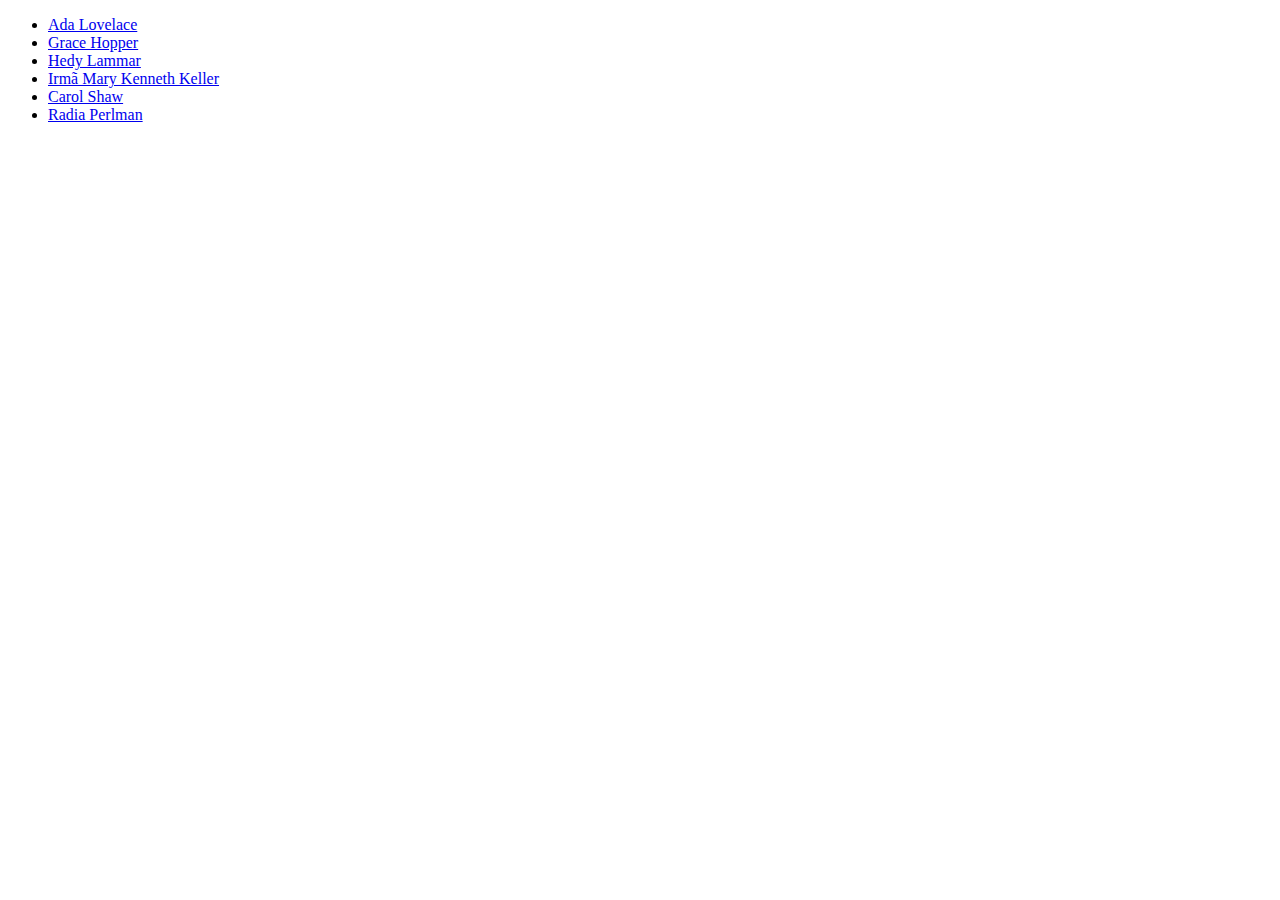
==== index.html @ 704df362 "exe 4 - semana 1" ====
﻿<!DOCTYPE html>
	<html>
		<head>
			<title>Site das Mulheres da Programação</title>
		</head>
		<body>
			<ul>
				<li><a href="ada.html">Ada Lovelace</a></li>
				<li><a href="grace.html">Grace Hopper</a></li>
				<li><a href="hedy.html">Hedy Lammar</a></li>
				<li><a href="irma.html">Irmã Mary Kenneth Keller</a></li>
				<li><a href="carol.html">Carol Shaw</a></li>
				<li><a href="radia.html">Radia Perlman</a></li>
			</ul>
		</body>
	</html>
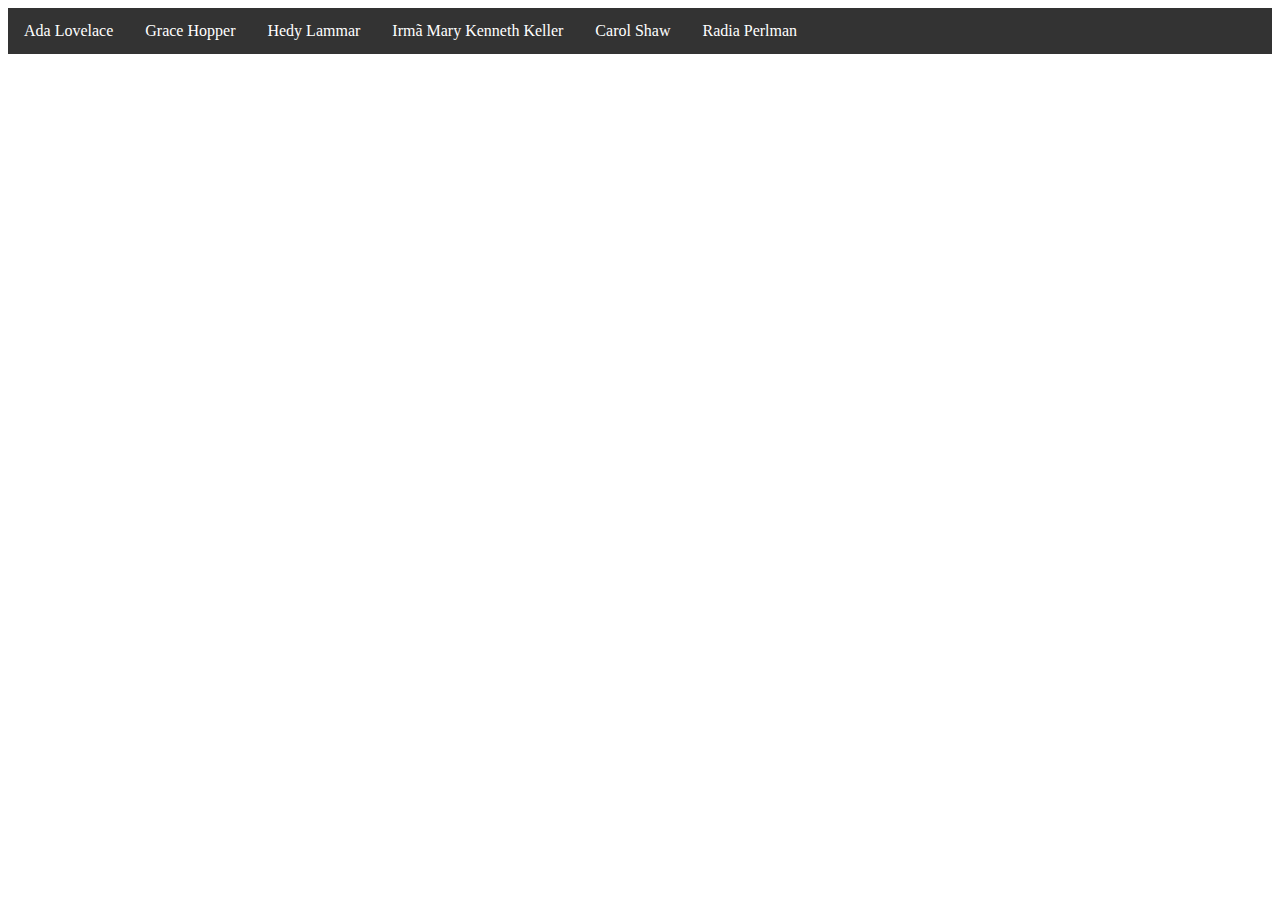
==== commit 0f072b51: "exe1 - semana 2" ====
--- a/index.html
+++ b/index.html
@@ -2,6 +2,24 @@
 	<html>
 		<head>
 			<title>Site das Mulheres da Programação</title>
+			<style>
+				ul{list-style-type: none;
+				   margin: 0;
+				   padding: 0;
+				   overflow: hidden;
+				   background-color: #333;
+				}
+				li{float: left;
+				}
+				li a{display: block;
+					 color: white;
+					 text-align: center;
+					 padding: 14px 16px;
+					 text-decoration: none;
+				}
+				li a:hover{background-color: #4CAF50;
+				}
+			</style>
 		</head>
 		<body>
 			<ul>
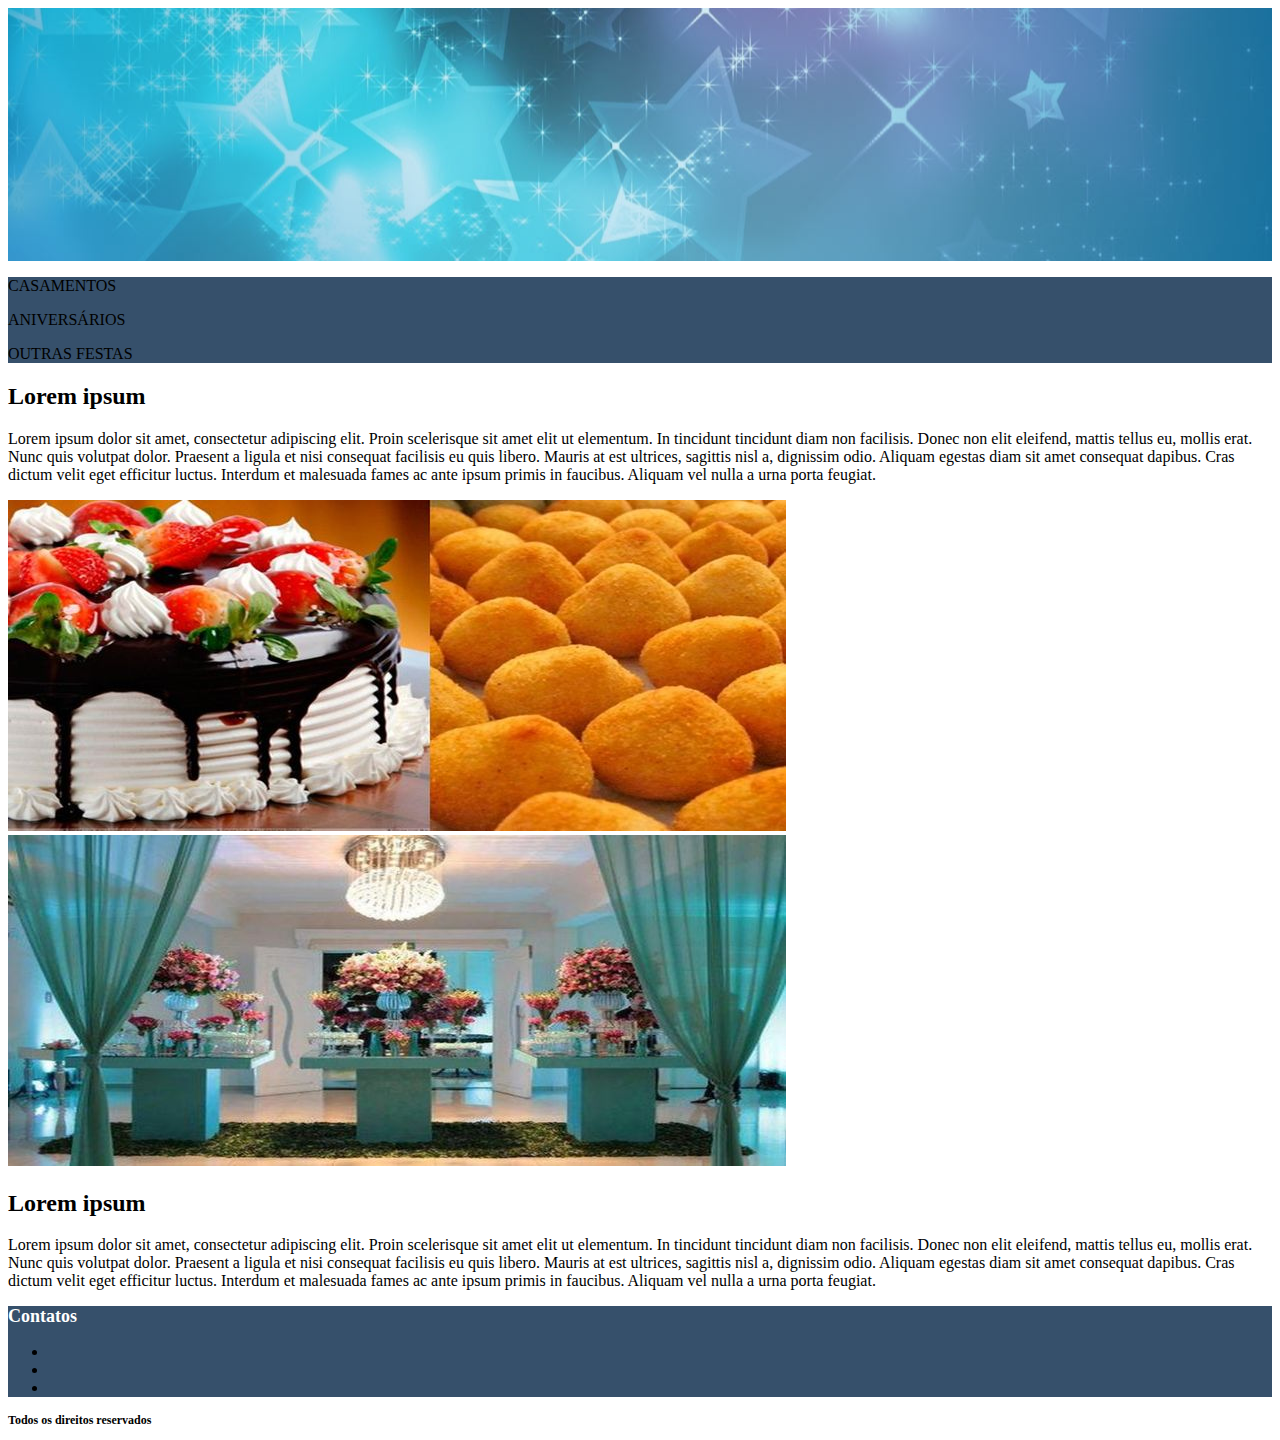
==== commit 44002a86: "Novo Trabalho Final" ====
--- a/index.html
+++ b/index.html
@@ -1,34 +1,111 @@
-﻿<!DOCTYPE html>
-	<html>
-		<head>
-			<title>Site das Mulheres da Programação</title>
-			<style>
-				ul{list-style-type: none;
-				   margin: 0;
-				   padding: 0;
-				   overflow: hidden;
-				   background-color: #333;
-				}
-				li{float: left;
-				}
-				li a{display: block;
-					 color: white;
-					 text-align: center;
-					 padding: 14px 16px;
-					 text-decoration: none;
-				}
-				li a:hover{background-color: #4CAF50;
-				}
-			</style>
-		</head>
-		<body>
-			<ul>
-				<li><a href="ada.html">Ada Lovelace</a></li>
-				<li><a href="grace.html">Grace Hopper</a></li>
-				<li><a href="hedy.html">Hedy Lammar</a></li>
-				<li><a href="irma.html">Irmã Mary Kenneth Keller</a></li>
-				<li><a href="carol.html">Carol Shaw</a></li>
-				<li><a href="radia.html">Radia Perlman</a></li>
-			</ul>
-		</body>
-	</html>+<!DOCTYPE html>
+<html lang="pt-br">
+<head>
+
+	<meta charset="utf-8">
+	<meta name="viewport" content="width=device-width, initial-scale=1, shrink-to-fit=no">
+	<meta name="description" content="festas">
+	<meta name="author" content="Fernanda Santo">
+
+	<title>Mundo de Festas</title>
+
+	<!-- Bootstrap -->
+	<link rel="stylesheet" href="https://stackpath.bootstrapcdn.com/bootstrap/4.1.0/css/bootstrap.min.css" integrity="sha384-9gVQ4dYFwwWSjIDZnLEWnxCjeSWFphJiwGPXr1jddIhOegiu1FwO5qRGvFXOdJZ4" crossorigin="anonymous">
+
+	<!-- CSS -->
+	<link rel="stylesheet" type="text/css" href="css/style.css">
+
+	<link rel="stylesheet" href="https://use.fontawesome.com/releases/v5.0.13/css/all.css" integrity="sha384-DNOHZ68U8hZfKXOrtjWvjxusGo9WQnrNx2sqG0tfsghAvtVlRW3tvkXWZh58N9jp" crossorigin="anonymous">
+
+</head>
+
+<body>
+	<header class="banner-home"> </header>
+
+	<section class="text-white">
+		<div class="topo container-fluid">
+			<div class="row">
+				<div class="text-center col-xs-4 col-sm-4 col-md-4 col-lg-4 col-12 mt-3 mb-3">
+					<p>CASAMENTOS</p>	
+					<a href="#">
+						<i class="fas fa-church fa-3x"></i>
+					</a>
+				</div>
+				<div class="text-center col-xs-4 col-sm-4 col-md-4 col-lg-4 col-12 mt-3 mb-3">
+					<p>ANIVERSÁRIOS</p>
+					<a href="#">
+						<i class="fas fa-birthday-cake fa-3x"></i>
+					</a>
+				</div>
+				<div class="text-center col-xs-4 col-sm-4 col-md-4 col-lg-4 col-12 mt-3 mb-3">
+					<p>OUTRAS FESTAS</p>
+					<a href="#">
+						<i class="fas fa-glass-martini fa-3x"></i>
+					</a>
+				</div>
+			</div>
+		</div>
+	</section>
+
+	<section>
+		<div class="container-fluid">
+			<div class="row">
+				<div class="text-center col-xs-6 col-sm-6 col-md-6 col-lg-6 col-12 mt-5">
+					<h2>Lorem ipsum</h2>
+					<p>Lorem ipsum dolor sit amet, consectetur adipiscing elit. Proin scelerisque sit amet elit ut elementum. In tincidunt tincidunt diam non facilisis. Donec non elit eleifend, mattis tellus eu, mollis erat. Nunc quis volutpat dolor. Praesent a ligula et nisi consequat facilisis eu quis libero. Mauris at est ultrices, sagittis nisl a, dignissim odio. Aliquam egestas diam sit amet consequat dapibus. Cras dictum velit eget efficitur luctus. Interdum et malesuada fames ac ante ipsum primis in faucibus. Aliquam vel nulla a urna porta feugiat.</p>
+				</div>
+				<div class="text-center col-xs-6 col-sm-6 col-md-6 col-lg-6 col-12 p-0">
+					<img class="img-fluid" src="img/doces-e-salgados.jpg">
+				</div>
+			</div>
+		</div>
+	</section>
+
+	<section>
+		<div class="container-fluid">
+			<div class="row">
+				<div class="text-center col-xs-6 col-sm-6 col-md-6 col-lg-6 col-12 p-0">
+					<img class="img-fluid" src="img/decoracao.jpg">
+				</div>
+				<div class="text-center col-xs-6 col-sm-6 col-md-6 col-lg-6 col-12 mt-5">
+					<h2>Lorem ipsum</h2>
+					<p>Lorem ipsum dolor sit amet, consectetur adipiscing elit. Proin scelerisque sit amet elit ut elementum. In tincidunt tincidunt diam non facilisis. Donec non elit eleifend, mattis tellus eu, mollis erat. Nunc quis volutpat dolor. Praesent a ligula et nisi consequat facilisis eu quis libero. Mauris at est ultrices, sagittis nisl a, dignissim odio. Aliquam egestas diam sit amet consequat dapibus. Cras dictum velit eget efficitur luctus. Interdum et malesuada fames ac ante ipsum primis in faucibus. Aliquam vel nulla a urna porta feugiat.</p>
+				</div>
+			</div>
+		</div>
+	</section>
+
+	<footer>
+      <div class="rodape container-fluid">
+        <h2 class="rodape text-center text-white p-2">Contatos</h2>
+        <div class="row">
+          <div class="col-lg h-100 text-center my-auto">
+            <ul class="list-inline ">
+
+              <li class="list-inline-item mr-3">
+                <a href="#">
+                 <i class="fab fa-facebook-f fa-2x"></i>
+                </a>
+              </li>
+
+              <li class="list-inline-item mr-3">
+                <a href="#">
+                  <i class="fab fa-twitter fa-2x"></i>
+                </a>
+              </li>
+
+              <li class="list-inline-item">
+                <a href="#">
+                <i class="fab fa-instagram fa-2x"></i>
+                </a>
+              </li>
+              
+            </ul>
+          </div>
+        </div>
+      </div>
+		<p class="rodape text-center">Todos os direitos reservados</p>
+	</footer>
+
+</body>
+</html>--- a/css/style.css
+++ b/css/style.css
@@ -0,0 +1,32 @@
+header.banner-home{
+	background:url("../img/bg.jpg") no-repeat center center;
+	padding-top:10%;
+	padding-bottom: 10%;
+}
+
+div.topo{
+	background-color: #36506B;
+}
+
+a{
+	color: #ffffff;
+}
+
+a:hover{
+	font-size: 18px;
+	color: #ffffff;
+}
+
+h2.rodape{
+	font-size: 18px;
+	color: #ffffff;
+}
+
+p.rodape{
+	font-size: 12px;
+	font-weight: bolder;
+}
+
+div.rodape{
+	background-color: #36506B;
+}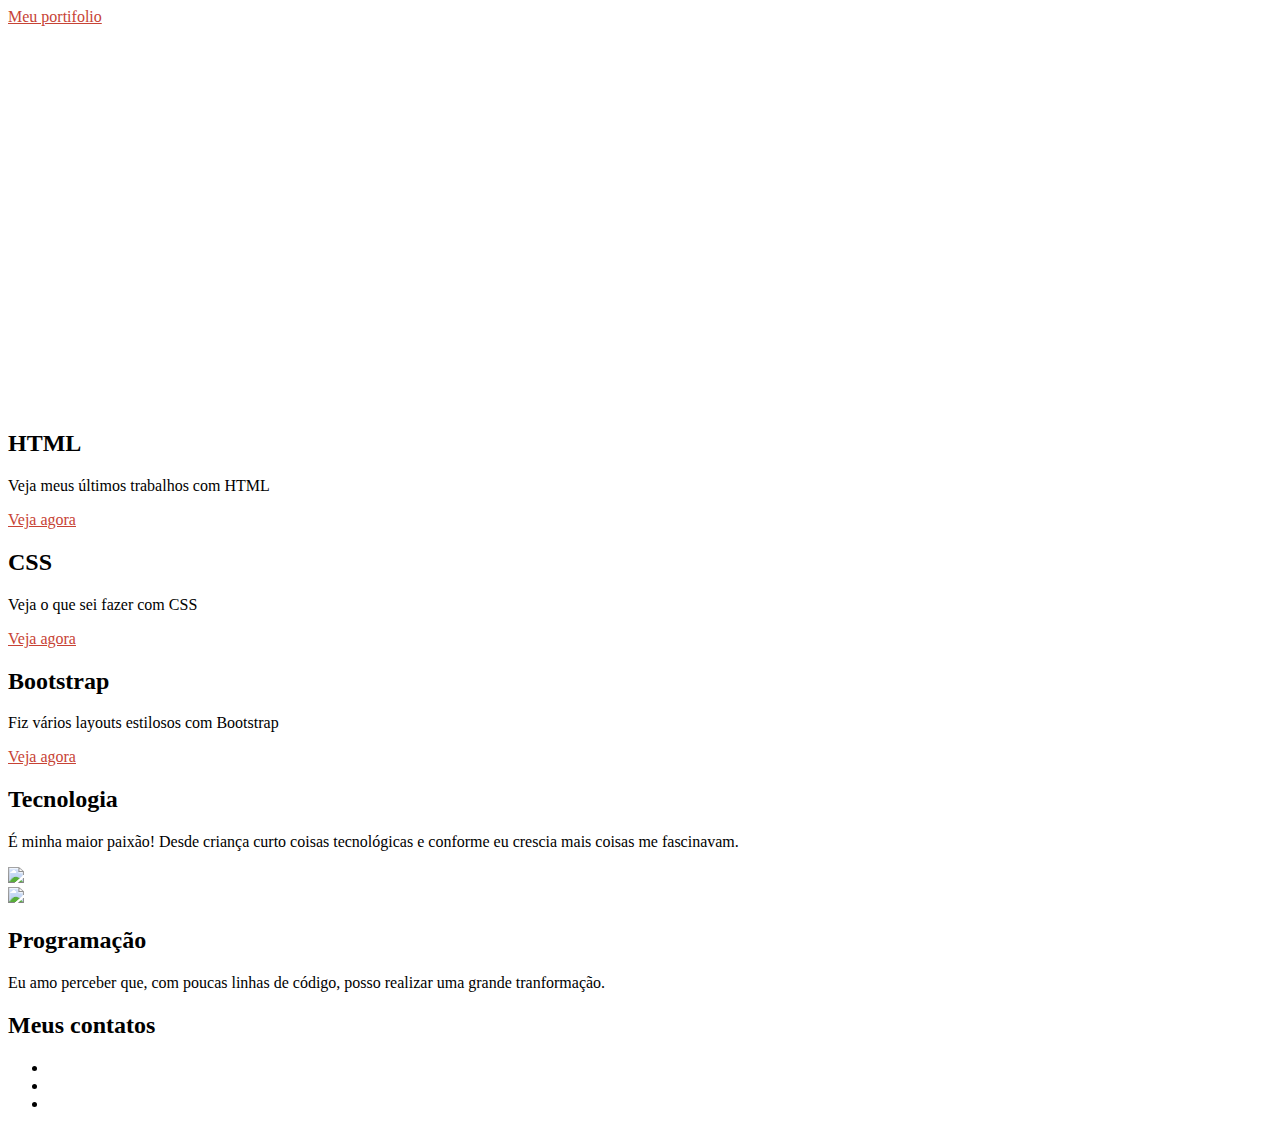
==== commit 3d9a3ff0: "Trabalho Final de Bootstrap" ====
--- a/index.html
+++ b/index.html
@@ -1,47 +1,56 @@
 <!DOCTYPE html>
 <html lang="pt-br">
+
 <head>
-
 	<meta charset="utf-8">
 	<meta name="viewport" content="width=device-width, initial-scale=1, shrink-to-fit=no">
-	<meta name="description" content="festas">
+	<meta name="description" content="desprograme">
 	<meta name="author" content="Fernanda Santo">
 
-	<title>Mundo de Festas</title>
+	<title>Trabalho Final de Bootstrap</title>
 
 	<!-- Bootstrap -->
 	<link rel="stylesheet" href="https://stackpath.bootstrapcdn.com/bootstrap/4.1.0/css/bootstrap.min.css" integrity="sha384-9gVQ4dYFwwWSjIDZnLEWnxCjeSWFphJiwGPXr1jddIhOegiu1FwO5qRGvFXOdJZ4" crossorigin="anonymous">
+
+	<!-- Ícone -->
+    <link href="vendor/simple-line-icons/css/simple-line-icons.css" rel="stylesheet" type="text/css">
 
 	<!-- CSS -->
 	<link rel="stylesheet" type="text/css" href="css/style.css">
 
 	<link rel="stylesheet" href="https://use.fontawesome.com/releases/v5.0.13/css/all.css" integrity="sha384-DNOHZ68U8hZfKXOrtjWvjxusGo9WQnrNx2sqG0tfsghAvtVlRW3tvkXWZh58N9jp" crossorigin="anonymous">
-
 </head>
 
 <body>
-	<header class="banner-home"> </header>
+    <nav class="navbar navbar-light bg-dark static-top">
+      <div class="container">
+        <a class="navbar-brand" href="#">Meu portifolio</a>
+      </div>
+    </nav>
 
-	<section class="text-white">
-		<div class="topo container-fluid">
-			<div class="row">
+	<header class="banner-home">
+	</header>
+
+	<section>
+		<div class="container-fluid">
+			<div class="row mt-5 mb-5">
 				<div class="text-center col-xs-4 col-sm-4 col-md-4 col-lg-4 col-12 mt-3 mb-3">
-					<p>CASAMENTOS</p>	
-					<a href="#">
-						<i class="fas fa-church fa-3x"></i>
-					</a>
+					<i class="icone icon-screen-desktop m-auto text-primary"></i>
+					<h2>HTML</h2>
+					<p>Veja meus últimos trabalhos com HTML</p>
+					<a href="#">Veja agora</a>
 				</div>
 				<div class="text-center col-xs-4 col-sm-4 col-md-4 col-lg-4 col-12 mt-3 mb-3">
-					<p>ANIVERSÁRIOS</p>
-					<a href="#">
-						<i class="fas fa-birthday-cake fa-3x"></i>
-					</a>
+					<i class="icone icon-pencil m-auto text-primary"></i>
+					<h2>CSS</h2>
+					<p>Veja o que sei fazer com CSS</p>
+					<a href="#">Veja agora</a>
 				</div>
 				<div class="text-center col-xs-4 col-sm-4 col-md-4 col-lg-4 col-12 mt-3 mb-3">
-					<p>OUTRAS FESTAS</p>
-					<a href="#">
-						<i class="fas fa-glass-martini fa-3x"></i>
-					</a>
+					<i class="icone icon-magic-wand m-auto text-primary"></i>
+					<h2>Bootstrap</h2>
+					<p>Fiz vários layouts estilosos com Bootstrap</p>
+					<a href="#">Veja agora</a>
 				</div>
 			</div>
 		</div>
@@ -50,12 +59,13 @@
 	<section>
 		<div class="container-fluid">
 			<div class="row">
-				<div class="text-center col-xs-6 col-sm-6 col-md-6 col-lg-6 col-12 mt-5">
-					<h2>Lorem ipsum</h2>
-					<p>Lorem ipsum dolor sit amet, consectetur adipiscing elit. Proin scelerisque sit amet elit ut elementum. In tincidunt tincidunt diam non facilisis. Donec non elit eleifend, mattis tellus eu, mollis erat. Nunc quis volutpat dolor. Praesent a ligula et nisi consequat facilisis eu quis libero. Mauris at est ultrices, sagittis nisl a, dignissim odio. Aliquam egestas diam sit amet consequat dapibus. Cras dictum velit eget efficitur luctus. Interdum et malesuada fames ac ante ipsum primis in faucibus. Aliquam vel nulla a urna porta feugiat.</p>
+				<div class="col-xs-6 col-sm-6 col-md-6 col-lg-6 col-12 mt-5">
+					<h2>Tecnologia</h2>
+					<p>É minha maior paixão! Desde criança curto coisas tecnológicas e conforme eu crescia mais coisas me fascinavam.</p>
 				</div>
-				<div class="text-center col-xs-6 col-sm-6 col-md-6 col-lg-6 col-12 p-0">
-					<img class="img-fluid" src="img/doces-e-salgados.jpg">
+
+				<div class="col-xs-6 col-sm-6 col-md-6 col-lg-6 col-12 p-0">
+					<img class="img-fluid" src="img/bg-showcase-1.jpg">
 				</div>
 			</div>
 		</div>
@@ -64,12 +74,13 @@
 	<section>
 		<div class="container-fluid">
 			<div class="row">
-				<div class="text-center col-xs-6 col-sm-6 col-md-6 col-lg-6 col-12 p-0">
-					<img class="img-fluid" src="img/decoracao.jpg">
+				<div class="col-xs-6 col-sm-6 col-md-6 col-lg-6 col-12 p-0">
+					<img class="img-fluid" src="img/bg-showcase-2.jpg">
 				</div>
-				<div class="text-center col-xs-6 col-sm-6 col-md-6 col-lg-6 col-12 mt-5">
-					<h2>Lorem ipsum</h2>
-					<p>Lorem ipsum dolor sit amet, consectetur adipiscing elit. Proin scelerisque sit amet elit ut elementum. In tincidunt tincidunt diam non facilisis. Donec non elit eleifend, mattis tellus eu, mollis erat. Nunc quis volutpat dolor. Praesent a ligula et nisi consequat facilisis eu quis libero. Mauris at est ultrices, sagittis nisl a, dignissim odio. Aliquam egestas diam sit amet consequat dapibus. Cras dictum velit eget efficitur luctus. Interdum et malesuada fames ac ante ipsum primis in faucibus. Aliquam vel nulla a urna porta feugiat.</p>
+
+				<div class="col-xs-6 col-sm-6 col-md-6 col-lg-6 col-12 mt-5">
+					<h2>Programação</h2>
+					<p class="lead mb-0">Eu amo perceber que, com poucas linhas de código, posso realizar uma grande tranformação.</p>
 				</div>
 			</div>
 		</div>
@@ -77,26 +88,26 @@
 
 	<footer>
       <div class="rodape container-fluid">
-        <h2 class="rodape text-center text-white p-2">Contatos</h2>
+        <h2 class="rodape text-center mb-5 mt-5">Meus contatos</h2>
         <div class="row">
           <div class="col-lg h-100 text-center my-auto">
             <ul class="list-inline ">
 
               <li class="list-inline-item mr-3">
                 <a href="#">
-                 <i class="fab fa-facebook-f fa-2x"></i>
+                 <i class="rodape fab fa-facebook-f fa-2x"></i>
                 </a>
               </li>
 
               <li class="list-inline-item mr-3">
                 <a href="#">
-                  <i class="fab fa-twitter fa-2x"></i>
+                  <i class="rodape fab fa-twitter fa-2x"></i>
                 </a>
               </li>
 
               <li class="list-inline-item">
                 <a href="#">
-                <i class="fab fa-instagram fa-2x"></i>
+                <i class="rodape fab fa-instagram fa-2x"></i>
                 </a>
               </li>
               
@@ -104,8 +115,6 @@
           </div>
         </div>
       </div>
-		<p class="rodape text-center">Todos os direitos reservados</p>
 	</footer>
-
 </body>
 </html>--- a/css/style.css
+++ b/css/style.css
@@ -1,32 +1,39 @@
-header.banner-home{
-	background:url("../img/bg.jpg") no-repeat center center;
-	padding-top:10%;
-	padding-bottom: 10%;
+p#cabecalho{
+	color: #ffffff;
+	font-size: 15px;
+	padding: 5px;
 }
 
-div.topo{
-	background-color: #36506B;
+header.banner-home{
+	position: relative;
+	background: url("../img/aulas.jpg") no-repeat center center;
+	padding-top: 12rem;
+	padding-bottom: 12rem;
+}
+
+i{
+	color: #007bff;
+}
+
+i.icone{
+	font-size: 4rem;
+}
+
+i.rodape{
+	color: #c74335;
 }
 
 a{
-	color: #ffffff;
+	color: #c74335;
 }
 
 a:hover{
-	font-size: 18px;
-	color: #ffffff;
+	font-weight: bolder;
+	color: #c74335;
+	text-decoration: none;
 }
 
-h2.rodape{
-	font-size: 18px;
-	color: #ffffff;
-}
-
-p.rodape{
-	font-size: 12px;
-	font-weight: bolder;
-}
-
-div.rodape{
-	background-color: #36506B;
+a.rodape:hover{
+	color: #c74335;
+	text-decoration: none;
 }